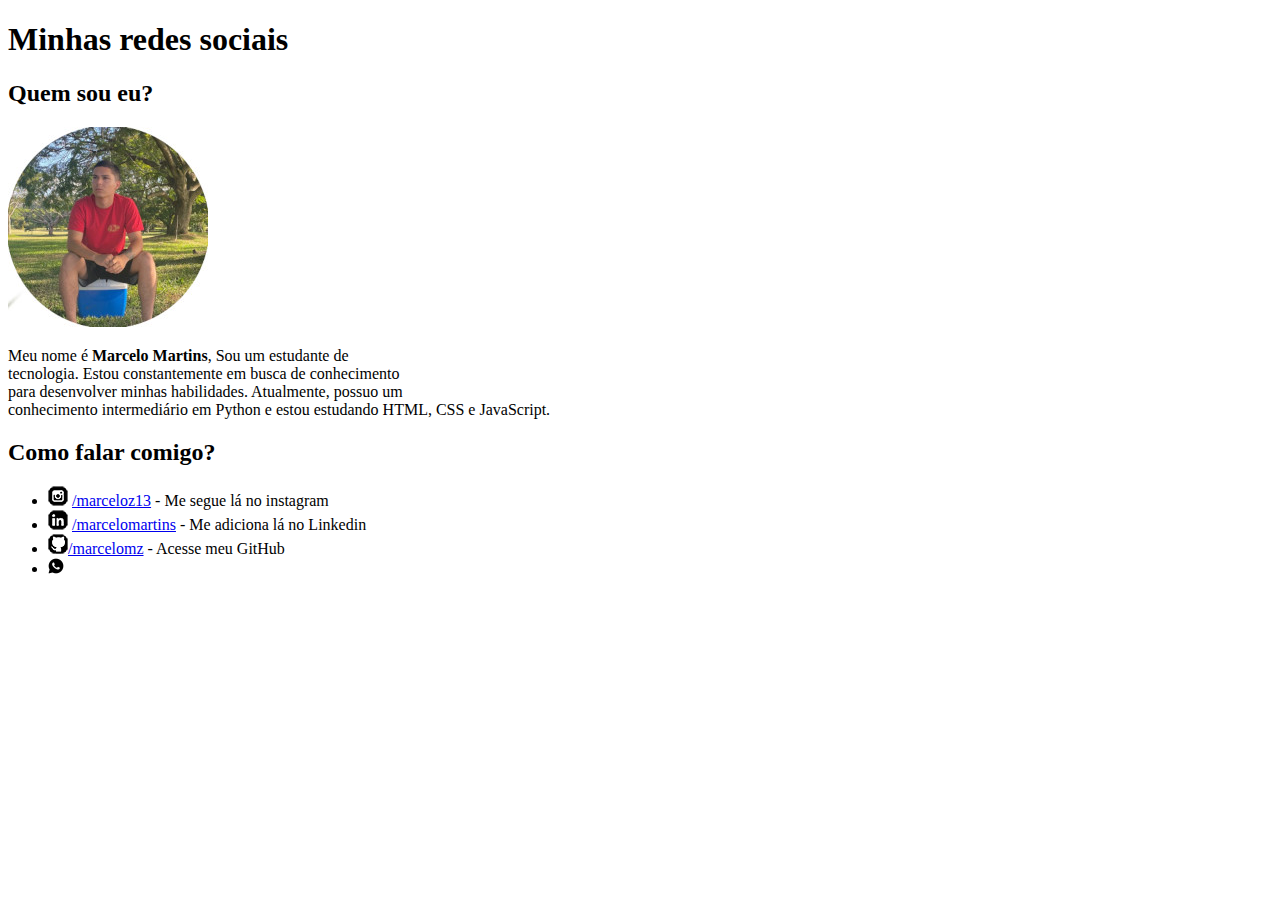
==== desafio1.html @ f26c1b9e "projeto portfolio" ====
<!DOCTYPE html>
<html lang="pt-br">
<head>
    <meta charset="UTF-8">
    <meta name="viewport" content="width=device-width, initial-scale=1.0">
    <link rel="shortcut icon" href="../imagens/favicon.ico" type="image/x-icon">
   
    <title>Social</title>
</head>
<body>
    <h1>Minhas redes sociais</h1>
    <h2>Quem sou eu?</h2>
    <img src="../imagens/foto.jpg" alt="foto de uma pessoa">
    <p>Meu nome é <strong>Marcelo Martins</strong>, Sou um estudante de <br> tecnologia. Estou constantemente em busca de conhecimento <br> para desenvolver minhas habilidades. Atualmente, possuo um <br>conhecimento intermediário em Python e estou estudando HTML, CSS e JavaScript.</p>
    <h2>Como falar comigo?</h2>
    
    <ul>
        <li>
            <img src="../imagens/icone-instagram.png" alt="Logo do instagram"> <a href="https://www.instagram.com/marceloz13/" target="_blank" rel="external">/marceloz13</a> - Me segue lá no instagram
        </li>
        <li><img src="../imagens/icone-linkedin.png" alt="logo do linkedin"> <a href="https://www.linkedin.com/in/marcelo-martins-259bab211/" target="_blank" rel="external">/marcelomartins</a> - Me adiciona lá no Linkedin</li>
        <li><img src="../imagens/icone-github.png" alt="Logo do github"><a href="https://github.com/marcelomrz" target="_blank " rel="external">/marcelomz</a> - Acesse meu GitHub</li>
        <li><img src="../imagens/icons8-whatsapp-16.png" alt="Logo whatsapp"><a href="#"></a></li>
    </ul>
</body>
</html>
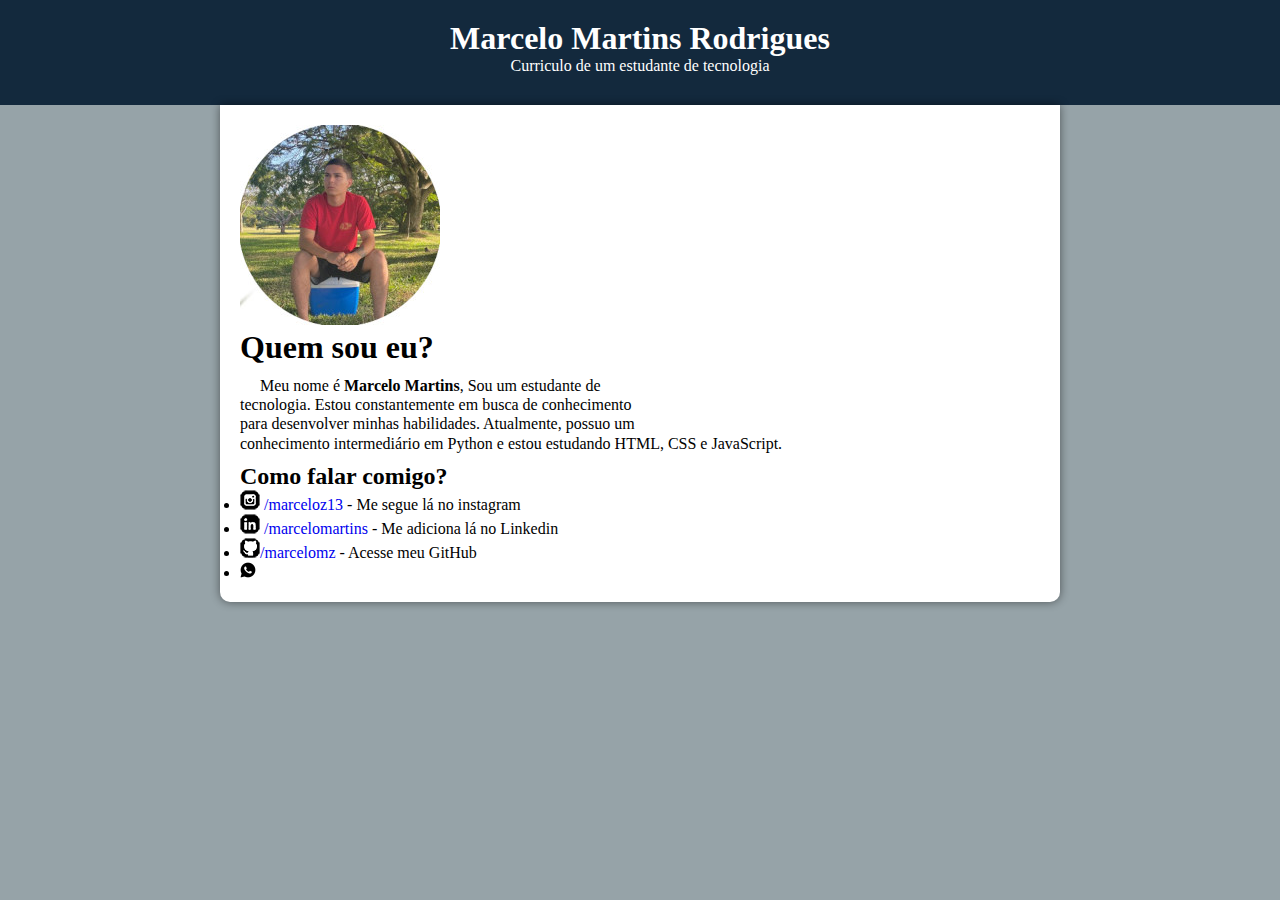
==== commit 0be9aaa0: "portfolio atualizado 07/2023" ====
--- a/desafio1.html
+++ b/desafio1.html
@@ -4,23 +4,40 @@
     <meta charset="UTF-8">
     <meta name="viewport" content="width=device-width, initial-scale=1.0">
     <link rel="shortcut icon" href="../imagens/favicon.ico" type="image/x-icon">
+    <link rel="stylesheet" href="style/style.css">
    
     <title>Social</title>
 </head>
 <body>
-    <h1>Minhas redes sociais</h1>
-    <h2>Quem sou eu?</h2>
-    <img src="../imagens/foto.jpg" alt="foto de uma pessoa">
-    <p>Meu nome é <strong>Marcelo Martins</strong>, Sou um estudante de <br> tecnologia. Estou constantemente em busca de conhecimento <br> para desenvolver minhas habilidades. Atualmente, possuo um <br>conhecimento intermediário em Python e estou estudando HTML, CSS e JavaScript.</p>
-    <h2>Como falar comigo?</h2>
-    
-    <ul>
-        <li>
-            <img src="../imagens/icone-instagram.png" alt="Logo do instagram"> <a href="https://www.instagram.com/marceloz13/" target="_blank" rel="external">/marceloz13</a> - Me segue lá no instagram
-        </li>
-        <li><img src="../imagens/icone-linkedin.png" alt="logo do linkedin"> <a href="https://www.linkedin.com/in/marcelo-martins-259bab211/" target="_blank" rel="external">/marcelomartins</a> - Me adiciona lá no Linkedin</li>
-        <li><img src="../imagens/icone-github.png" alt="Logo do github"><a href="https://github.com/marcelomrz" target="_blank " rel="external">/marcelomz</a> - Acesse meu GitHub</li>
-        <li><img src="../imagens/icons8-whatsapp-16.png" alt="Logo whatsapp"><a href="#"></a></li>
-    </ul>
+    <header>
+        <h1>Marcelo Martins Rodrigues</h1>
+        <p>Curriculo de um estudante de tecnologia </p>
+    </header>
+    <main>
+        <div id="foto-de-perfil">
+            <img src="../imagens/foto.jpg" alt="foto de uma pessoa" >
+        </div>
+        
+        <h1>Quem sou eu?</h1>
+
+        <p>Meu nome é <strong>Marcelo Martins</strong>, Sou um estudante de <br> tecnologia. Estou constantemente em busca de conhecimento <br> para desenvolver minhas habilidades. Atualmente, possuo um <br>conhecimento intermediário em Python e estou estudando HTML, CSS e JavaScript.</p>
+        
+        <h2>Como falar comigo?</h2>
+        
+        <ul>
+            <li>
+                <img src="../imagens/icone-instagram.png" alt="Logo do instagram"> <a href="https://www.instagram.com/marceloz13/" target="_blank" rel="external" class="links">/marceloz13</a> - Me segue lá no instagram
+            </li>
+            <li>
+                <img src="../imagens/icone-linkedin.png" alt="logo do linkedin"> <a href="https://www.linkedin.com/in/marcelo-martins-259bab211/" target="_blank" rel="external" class = links>/marcelomartins</a> - Me adiciona lá no Linkedin
+            </li>
+            <li>
+                <img src="../imagens/icone-github.png" alt="Logo do github"><a href="https://github.com/marcelomrz" target="_blank " rel="external" class="links">/marcelomz</a> - Acesse meu GitHub
+            </li>
+            <li>
+                <img src="../imagens/icons8-whatsapp-16.png" alt="Logo whatsapp"><a href="#"></a>
+            </li>
+        </ul>
+    </main>
 </body>
 </html>--- a/style/style.css
+++ b/style/style.css
@@ -0,0 +1,58 @@
+
+*{
+    margin: 0px;
+    padding: 0px;
+}
+
+body{
+    background-color: #96a3a8;
+}
+
+header{
+    color: white;
+    min-height: 85px;
+    background-color: #13293d;
+    text-align: center;
+    padding-top: 20px;
+}
+
+
+
+main{
+   background-color: white;
+   padding: 20px;
+   min-width: 280px;
+   max-width: 800px;
+   margin: auto;
+   box-shadow: 0px 0px 10px rgba(0, 0, 0, 0.477);
+   border-bottom-left-radius: 10px;
+   border-bottom-right-radius: 10px;
+}
+
+main h1{
+    padding-bottom: 10px;
+}
+
+main p{
+    line-height: 1.2em;
+    text-indent: 20px;
+    text-align: justify;
+    padding-bottom: 10px;
+}
+
+img{
+    text-align: center;
+}
+
+.links{
+    text-decoration: none;
+}
+.links:hover{
+color: rgb(0, 0, 136);
+text-decoration: none;
+text-decoration: underline;
+}
+
+/* #foto-de-perfil{
+    width: 200px;
+} */